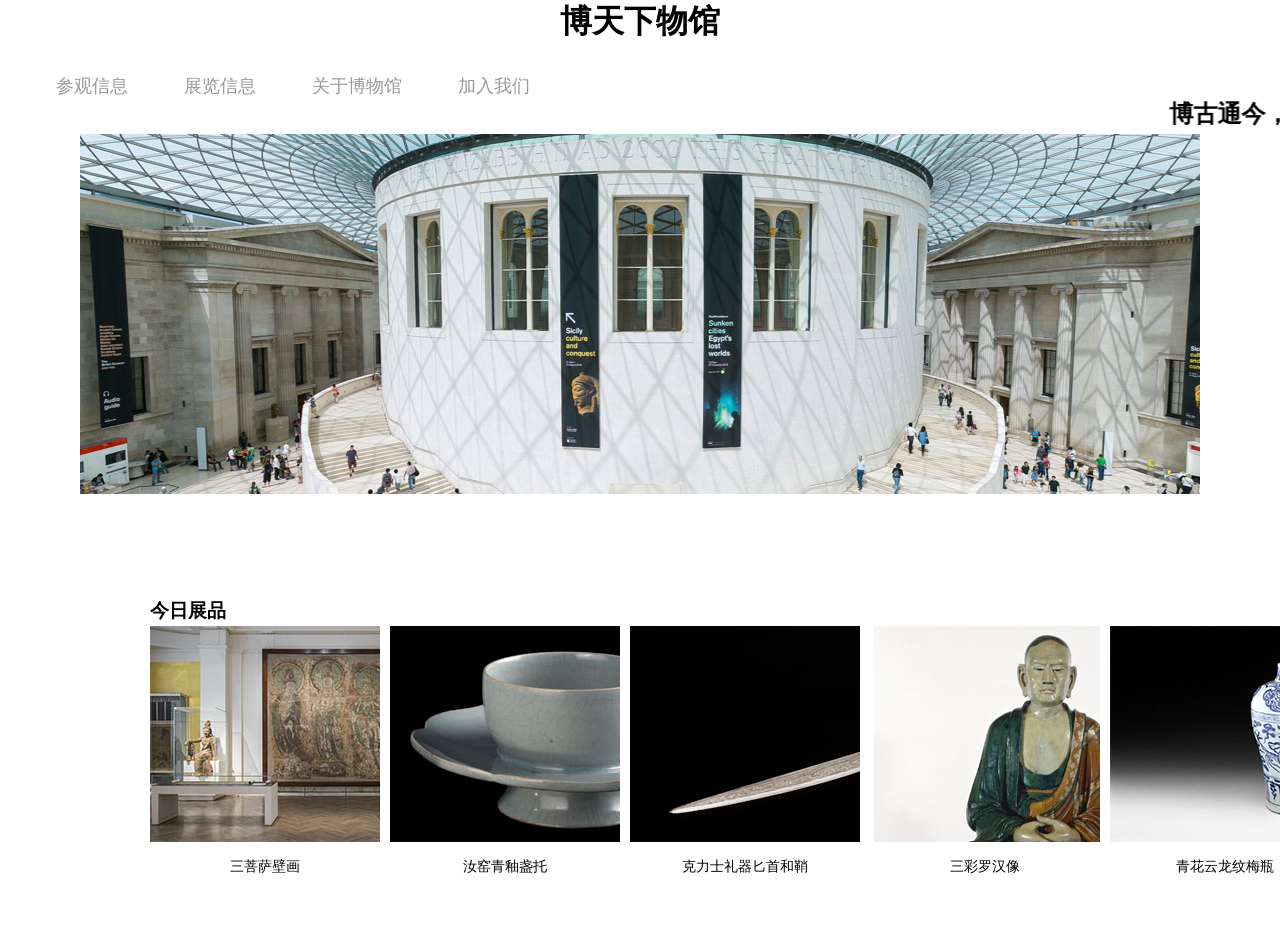
==== index.html @ ff13db50 "Rename html网页/index.html to index.html" ====
<!doctype html>
<html>
<head>
<meta charset="utf-8">
<title>无标题文档</title>
<link href="../CSS样式/firstpage_css.css" rel="stylesheet" type="text/css">
</head>

<body>
<header>
<h1 align="center">博天下物馆</h1>

<div class="footer">
<ul class="cgxx">
<li><a href="fifthpage.html">参观信息</a></li>
<li><a href="#">展览信息</a></li>
<li><a href="#">关于博物馆</a></li>
<li><a href="fourthpage.html">加入我们</a></li>
</ul>
</div>

<marquee><h2>博古通今，融汇中西，天下物馆欢迎您！</h2></marquee>
<p align="center">
<img src="../图片素材/banner02.jpg">
</p>
</header>


<div class="content">
<p align="center">
<h3>今日展品</h3>
<p></p>
<div class="item">
<div class="product">
<a href="secondpage.html"><img src="../图片素材/08.jpg" alt=""></a>
<p class="name">三菩萨壁画</p>
</div>
<div class="info">
<p class="detail">此壁画描绘了三菩萨立像，各带有显著头光。</p>
</div>
</div>

<div class="item">
<div class="product">
<a href="#"><img  src="../图片素材/02.jpg"alt=""></a>
<p class="name">汝窑青釉盏托</p>
</div>
<div class="info">
<p class="detail">盏托直口微敛，深弧腹，托盘呈五瓣葵花形，花瓣重叠，五曲带筋，施青釉，釉面有开片。</p>
</div>
</div>

<div class="item">
<div class="product">
<a href="thirdpage.html"><img src="../图片素材/03.jpg"alt=""></a>
<p class="name">克力士礼器匕首和鞘</p>
</div>
<div class="info">
<p class="detail">这把精美的礼器匕首称为克力士（keris），是苏拉威西岛南部的布吉穆斯林制造的。</p>
</div>
</div>

<div class="item">
<div class="product">
<a href="#"><img src="../图片素材/04.jpg"alt=""></a>
<p class="name">三彩罗汉像</p>
</div>
<div class="info">
<p class="detail">这尊真人大小的塑像为陶胎上敷三彩釉，表现的是佛陀的弟子之一。</p>
</div>
</div>

<div class="item">
<div class="product">
<a href="#"><img src="../图片素材/05.jpg"alt=""></a>
<p class="name">青花云龙纹梅瓶</p>
</div>
<div class="info">
<p class="detail">这个青花瓷酒瓶，又称“梅瓶”，外壁以云龙纹为主体纹饰，上方为云肩纹，足部为仰莲瓣纹。</p>
</div>
</div>
</p>
</div>

</body>
</html>
---- CSS样式/firstpage_css.css ----
@charset "utf-8";
/* CSS Document */
*{
	padding:0px;
	margin:0px;}
.content{
	width:100%;
	height:320px;
	margin-left:150px;
	margin-top:100px;}
.item{
	float:left;
	width:230px;
	height:300px;
	text-align:center;
	margin-right:10px;
	margin-top:2px;
	background-color:#fff;
	position:relative;
	top:0px;
	overflow:hidden;
	transition: all .5s;}
.item .info{
	position:absolute;
	bottom:-100px;
	width:100%;
	height:70px;
	background-color:#000;
	transition:all.5s;}
.item .product .name{
	font-size:14px;
	line-height:3em;}
.item .info .detail{
	margin-top:10px;
	color:#fff;
	font-size:12px;}
.item:hover{
	top:-3px;
	box-shadow:0 0 15px #999;
	cursor:pointer;}
.item:hover .info{
	bottom:0px;}
.footer{ 
    float:left;}
.EN{ 
    font-size:16px; 
	line-height:18px; 
	text-align:right; 
	display:block;}
.EN a{
	text-decoration:none;
	font-size:18px;
	color: #000;}
ul.cgxx{ 
    margin-top:30px;}
ul.cgxx li{ 
    float:left; 
	display:inline-block; 
	margin-left:56px;}
ul.cgxx li a{ 
    font-size:18px; 
	list-style:18px; 
	color:#999;
	text-decoration:none;}
ul.cgxx li a:hovor{ 
    text-decoration:underline; 
	color:#333;}
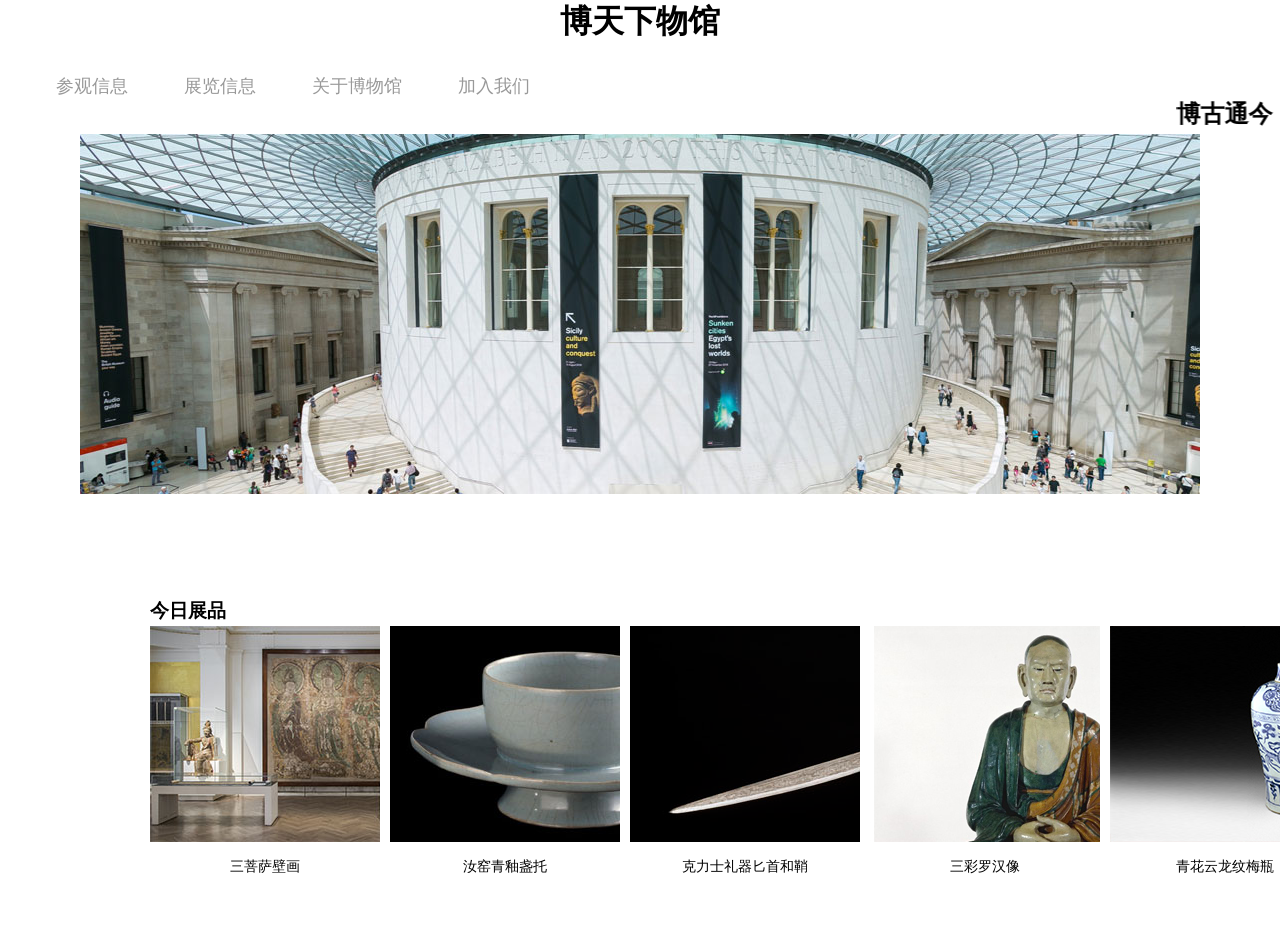
==== commit 4151931d: "Update index.html" ====
--- a/index.html
+++ b/index.html
@@ -3,7 +3,7 @@
 <head>
 <meta charset="utf-8">
 <title>无标题文档</title>
-<link href="../CSS样式/firstpage_css.css" rel="stylesheet" type="text/css">
+<link href="CSS样式/firstpage_css.css" rel="stylesheet" type="text/css">
 </head>
 
 <body>
@@ -21,7 +21,7 @@
 
 <marquee><h2>博古通今，融汇中西，天下物馆欢迎您！</h2></marquee>
 <p align="center">
-<img src="../图片素材/banner02.jpg">
+<img src="图片素材/banner02.jpg">
 </p>
 </header>
 
@@ -32,7 +32,7 @@
 <p></p>
 <div class="item">
 <div class="product">
-<a href="secondpage.html"><img src="../图片素材/08.jpg" alt=""></a>
+<a href="secondpage.html"><img src="图片素材/08.jpg" alt=""></a>
 <p class="name">三菩萨壁画</p>
 </div>
 <div class="info">
@@ -42,7 +42,7 @@
 
 <div class="item">
 <div class="product">
-<a href="#"><img  src="../图片素材/02.jpg"alt=""></a>
+<a href="#"><img  src="图片素材/02.jpg"alt=""></a>
 <p class="name">汝窑青釉盏托</p>
 </div>
 <div class="info">
@@ -52,7 +52,7 @@
 
 <div class="item">
 <div class="product">
-<a href="thirdpage.html"><img src="../图片素材/03.jpg"alt=""></a>
+<a href="thirdpage.html"><img src="图片素材/03.jpg"alt=""></a>
 <p class="name">克力士礼器匕首和鞘</p>
 </div>
 <div class="info">
@@ -62,7 +62,7 @@
 
 <div class="item">
 <div class="product">
-<a href="#"><img src="../图片素材/04.jpg"alt=""></a>
+<a href="#"><img src="图片素材/04.jpg"alt=""></a>
 <p class="name">三彩罗汉像</p>
 </div>
 <div class="info">
@@ -72,7 +72,7 @@
 
 <div class="item">
 <div class="product">
-<a href="#"><img src="../图片素材/05.jpg"alt=""></a>
+<a href="#"><img src="图片素材/05.jpg"alt=""></a>
 <p class="name">青花云龙纹梅瓶</p>
 </div>
 <div class="info">
